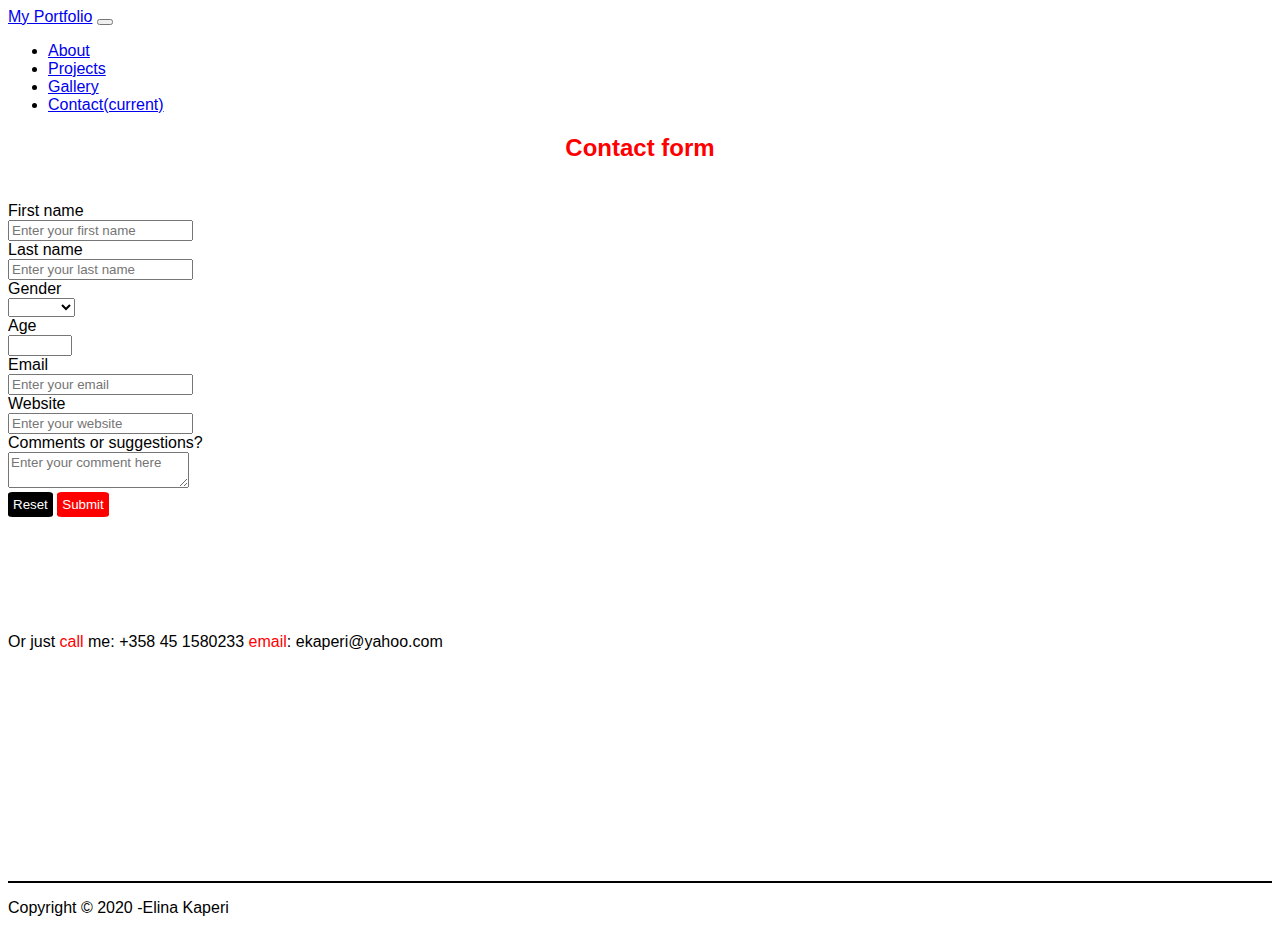
==== contact.html @ 9a18be67 "Add files via upload" ====
<!DOCTYPE html>
<html lang="en">
<head>
  <meta charset="UTF-8">
  <meta name="viewport" content="width=device-width, initial-scale=1.0">
  <link
  rel="stylesheet"
  href="https://cdnjs.cloudflare.com/ajax/libs/font-awesome/5.13.0/css/all.min.css"
  integrity="sha256-h20CPZ0QyXlBuAw7A+KluUYx/3pK+c7lYEpqLTlxjYQ="
  crossorigin="anonymous"
/>
<link
  rel="stylesheet"
  href="https://stackpath.bootstrapcdn.com/bootstrap/4.1.1/css/bootstrap.min.css"
  integrity="sha384-WskhaSGFgHYWDcbwN70/dfYBj47jz9qbsMId/iRN3ewGhXQFZCSftd1LZCfmhktB"
  crossorigin="anonymous"
/>
<link rel="stylesheet" href="css/style.css" />
  <title>EK Portfolio | Contact</title>
</head>
<body>
      <!--Navbar-->
      <nav class="container navbar navbar-expand-lg navbar-dark bg-dark">
        <a class="navbar-brand" href="about.html">My Portfolio</a>
        <button
          class="navbar-toggler"
          type="button"
          data-toggle="collapse"
          data-target="#navbarTogglerDemo02"
          aria-controls="navbarTogglerDemo02"
          aria-expanded="false"
          aria-label="Toggle navigation"
        >
          <span class="navbar-toggler-icon"></span>
        </button>
  
        <div class="collapse navbar-collapse" id="navbarTogglerDemo02">
          <ul class="navbar-nav mr-auto mt-2 mt-lg-0">
            <li class="nav-item">
              <a class="nav-link" href="index.html"
                >About</a
              >
            </li>
            <li class="nav-item">
              <a class="nav-link" href="projects.html">Projects</a>
            </li>
            <li class="nav-item">
              <a class="nav-link" href="gallery.html">Gallery</a>
            </li>
            <li class="nav-item active">
              <a class="nav-link" href="Contact.html">Contact<span class="sr-only">(current)</span></a>
            </li>
          </ul>
        </div>
      </nav>

    <section class="container contact bg-light">
      <div class="row pl-5 py-5">
        <div class="col-sm">
          <form>
            <div>
              <h2>Contact form</h2>
            </div>
            <div>
              <label for="firstname" id="firstname-label">First name</label><br>
              <input
                type="text"
                id="firstname"
                name="name"
                placeholder="Enter your first name"
                maxlength="25"
                required
              />
            </div>
            <div>
              <label for="lastname" id="lastname-label">Last name</label> <br>
              <input
                type="text"
                id="lastname"
                name="name"
                placeholder="Enter your last name"
                maxlength="25"
                required
              />
            </div>
            <div>
              <label for="options">Gender</label><br>
              <select id="gender">
                <option value=""></option>
                <option value="1">Female</option>
                <option value="2">Male</option>
                <option value="3">other</option>
              </select>
            </div>
     
            <div>
              <label for="age" id="number-label">Age</label><br>
              <input
                type="number"
                id="number"
                name="age"
                min="18"
                max="100"
                required
              />
            </div>
            <div>
              <label for="email" id="email-label">Email</label><br />
              <input
                type="email"
                id="email"
                name="email"
                placeholder="Enter your email"
                maxlength="50"
                required
              />
            </div>
            <div>
              <label for="website" id="website-label">Website</label><br />
              <input
                type="url"
                id="website"
                name="website"
                placeholder="Enter your website"
                maxlength="50"
                required
                pattern="https?://.+"
              />
            </div>
            <div class="">
              <label for="feedback">Comments or suggestions?</label><br />
              <textarea
                name="feedback"
                id="text"
                maxlength="255"
                placeholder="Enter your comment here"
              ></textarea>
            </div>
            <button id="reset">Reset</button>
            <input id="submitbutton" type="submit" value="Submit" onclick="return Validate()" />
          </form>
        </div>
      </div>

      <div class="container text-center ">
        <div class="row">
          <div class="col-sm">
            <p class="">Or just <span class="red">call</span> me: +358 45 1580233 <span class="red">email</span>: ekaperi@yahoo.com </p>
          
          </div>
        </div>
      </div>
    </section>

 

       <!--Footer with social media links-->
  <footer class="container text-center pt-5">
    <div class="">
      <a href="#"><i class="fab fa-twitter fa-2x px-2 "></i></a>
      <a href="#"><i class="fab fa-github fa-2x px-2 "></i></a>
      <a href="#"><a href="#"><i class="fab fa-linkedin fa-2x"></i></a></a>
    </div>
     <p>Copyright &copy; 2020 -Elina Kaperi</p>
  </footer> 

  <script src="js/style.js"></script>
 
</body>
</html>
---- css/style.css ----
* {
  font-family: Verdana, Geneva, Tahoma, sans-serif;
}

h2 {
  color: red;
  text-align: center;
  padding-bottom: 20px;
}

/*Background styling*/
.hero {
  background: url('../images/pexels-photo-1022928.jpeg') no-repeat center
    center/cover;
  height: 65vh;
  position: relative;
  color: #fff;
}

/*Adding overlay for background*/
.hero::before {
  content: '';
  position: absolute;
  top: 0;
  left: 0;
  width: 100%;
  height: 100%;
  background: rgba(249, 250, 251, 0.8);
}

/*Styling about page headings*/
.name {
  font-size: 40px;
  color: rgb(39, 28, 28);
  padding-top: 200px;
}

/*Adding color for span classes*/
.red {
  color: red;
}

.work {
  font-size: 60px;
  color: rgb(19, 15, 15);
}

.about {
  font-size: 22px;
  color: white;
}

.about i:hover {
  color: red;
}

/*Styles for footer*/
footer a {
  color: black;
}

footer a:hover {
  color: red;
}

.myself {
  height: 110px;
  width: 100px;
  border-radius: 50%;
}

.about a {
  color: white;
}

.skills {
  padding-top: 80px;
  padding-left: 100px;
  border-bottom: solid 2px black;
}

.skills li {
  list-style: none;
}

/*Date and time on bottom of the about page*/
.today p {
  font-size: 12px;
}

/*Adjusting viewheight and black line at the bottom of the section*/
.labskills,
.projects,
.contact {
  height: 83vh;
  border-bottom: solid 2px black;
}

/*Contact form buttons*/
form #submitbutton,
#reset {
  background-color: red;
  color: white;
  border: none;
  border-radius: 10%;
  padding: 5px;
  margin-bottom: 100px;
}

#reset {
  background-color: black;
}
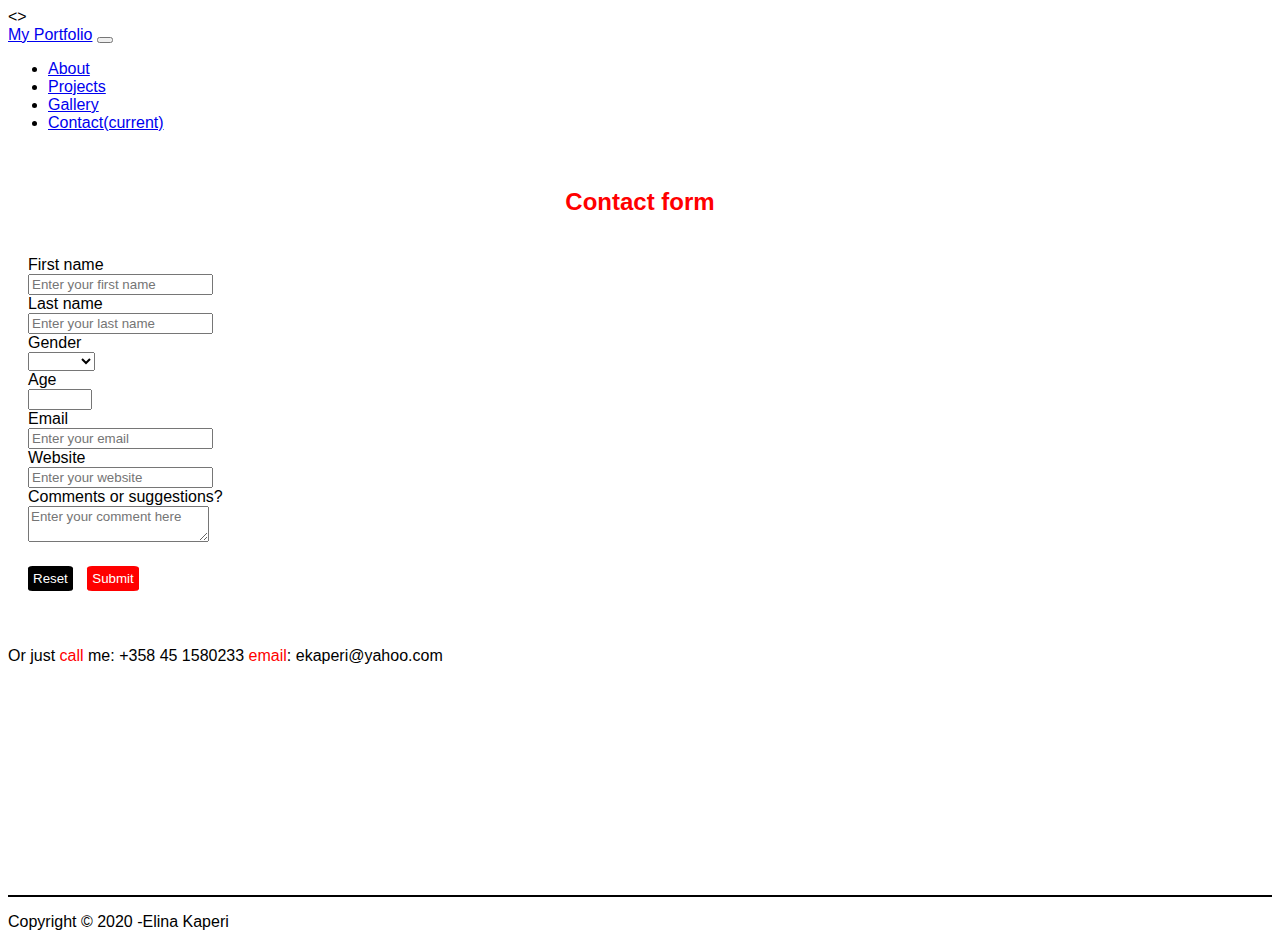
==== commit f9a59e04: "Contact form styling and thankyou message added" ====
--- a/contact.html
+++ b/contact.html
@@ -18,7 +18,7 @@
 <link rel="stylesheet" href="css/style.css" />
   <title>EK Portfolio | Contact</title>
 </head>
-<body>
+<>
       <!--Navbar-->
       <nav class="container navbar navbar-expand-lg navbar-dark bg-dark">
         <a class="navbar-brand" href="about.html">My Portfolio</a>
@@ -54,9 +54,10 @@
         </div>
       </nav>
 
+      <!--Contact form -->
     <section class="container contact bg-light">
       <div class="row pl-5 py-5">
-        <div class="col-sm">
+        <div class="col-md-4 offset-md-4 pl-3">
           <form>
             <div>
               <h2>Contact form</h2>
@@ -137,20 +138,23 @@
               ></textarea>
             </div>
             <button id="reset">Reset</button>
-            <input id="submitbutton" type="submit" value="Submit" onclick="return Validate()" />
+            <input id="submitbutton" type="submit" value="Submit" onclick="return Validate()"/>
           </form>
         </div>
       </div>
 
       <div class="container text-center ">
         <div class="row">
-          <div class="col-sm">
+          <div class="col">
             <p class="">Or just <span class="red">call</span> me: +358 45 1580233 <span class="red">email</span>: ekaperi@yahoo.com </p>
-          
           </div>
         </div>
       </div>
     </section>
+
+ 
+
+  
 
  
 
@@ -164,7 +168,7 @@
      <p>Copyright &copy; 2020 -Elina Kaperi</p>
   </footer> 
 
-  <script src="js/style.js"></script>
+  <script src="js/script.js"></script>
  
 </body>
 </html>--- a/css/style.css
+++ b/css/style.css
@@ -54,6 +54,16 @@
   color: red;
 }
 
+.about a {
+  color: white;
+}
+
+.myself {
+  height: 110px;
+  width: 100px;
+  border-radius: 50%;
+}
+
 /*Styles for footer*/
 footer a {
   color: black;
@@ -63,16 +73,7 @@
   color: red;
 }
 
-.myself {
-  height: 110px;
-  width: 100px;
-  border-radius: 50%;
-}
-
-.about a {
-  color: white;
-}
-
+/*Skills page styling*/
 .skills {
   padding-top: 80px;
   padding-left: 100px;
@@ -90,9 +91,13 @@
 
 /*Adjusting viewheight and black line at the bottom of the section*/
 .labskills,
-.projects,
 .contact {
   height: 83vh;
+  border-bottom: solid 2px black;
+}
+
+.projects {
+  height: 120vh;
   border-bottom: solid 2px black;
 }
 
@@ -104,9 +109,23 @@
   border: none;
   border-radius: 10%;
   padding: 5px;
-  margin-bottom: 100px;
+  margin: 20px 10px 20px 0;
 }
 
 #reset {
   background-color: black;
 }
+
+#scroll {
+  text-align: center;
+  font-size: 30px;
+  padding-top: 5em;
+}
+
+#first {
+  padding-left: 40px;
+}
+
+form {
+  padding: 20px;
+}
